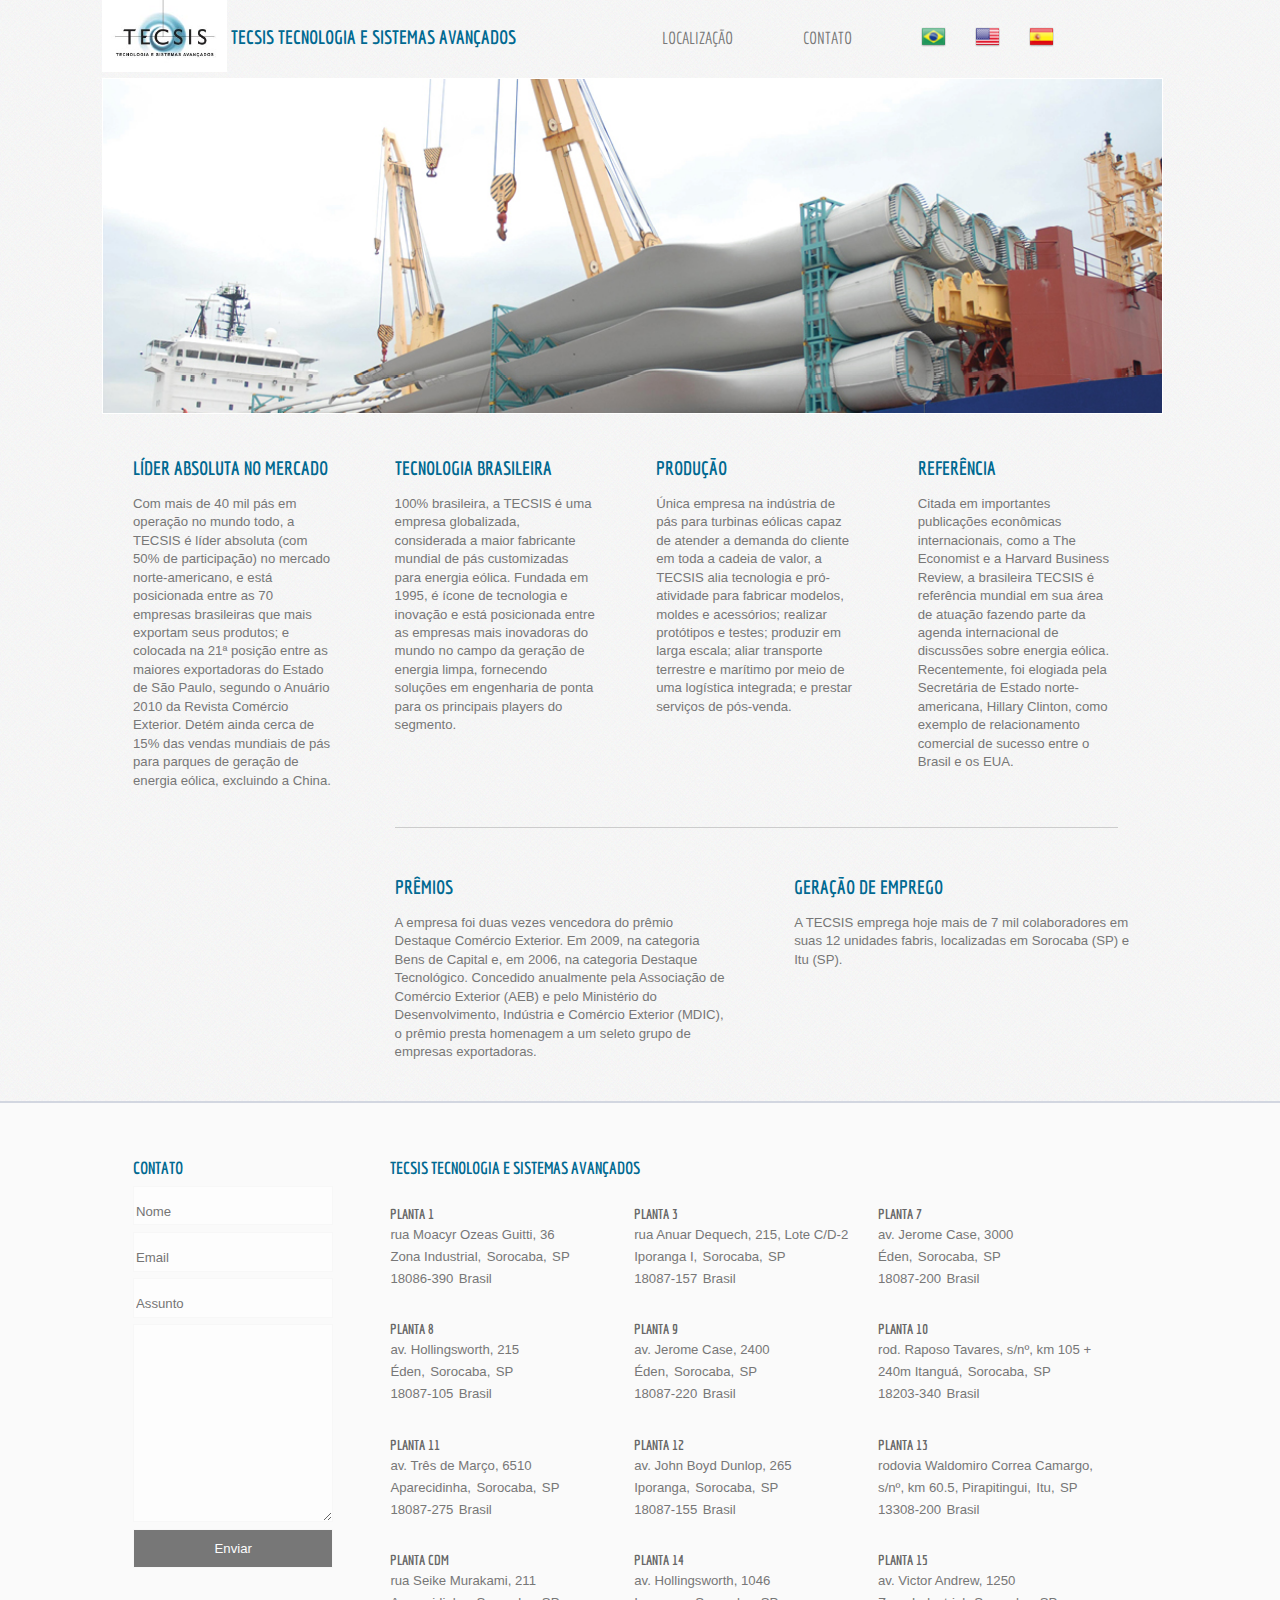
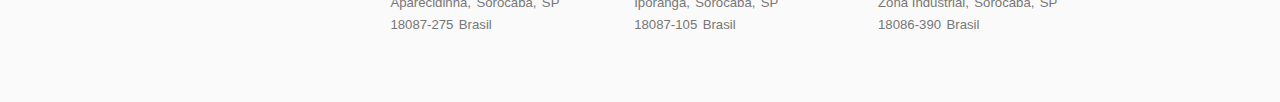
==== index.html @ 82a203d9 "refeito, falta ordernar o php" ====
<!DOCTYPE HTML>
<html lang="pt-br">
<head>
<meta charset="utf-8">
<title>Tecsis Teconologia e Sistemas Avançados</title>
<link href="/css/base.css" rel="stylesheet" type="text/css" media="screen">
<link href="/css/main.css" rel="stylesheet" type="text/css" media="screen">
<link href='http://fonts.googleapis.com/css?family=Economica:400,700' rel='stylesheet' type='text/css'>

<script type="text/javascript" src="/js/modernizr.custom.83519.js"></script>
</head>

<body>

<header>
	<figure class="inline">
        <img  id="logo" class="inline" src="/i/tecsis.jpg" alt="logo" />
        <figcaption>
            <hgroup class="inline">
            	<h1>Tecsis</h1>
                <h2>Tecnologia e Sistemas Avançados</h2>
            </hgroup>
        </figcaption>
    </figure>
    
    <nav class="inline">
    <ul class="inline">
    	<li><a href="#localizacao">Localização</a></li>
        <li><a href="#contato">Contato</a></li>
        <li id="idiomas" class="last"><ul class="inline">
        	<li><a href="/pt/"><figure><img src="/i/br.png" alt="Português Brasileiro" /><figcaption>PT</figcaption></figure></a></li>
            <li><a href="/en/"><figure><img src="/i/us.png" alt="English" /><figcaption>EN</figcaption></figure></a></li>
            <li><a href="/es/"><figure><img src="/i/es.png" alt="Español" /><figcaption>ES</figcaption></figure></a></li>
        </ul></li>
    </ul></nav>
</header>

<div id="main">
	<section id="fotos">
        <div class="mask">
        	<img src="/i/i1.jpg" /><img src="/i/i2.jpg" /><img src="/i/i3.jpg" /><img src="/i/i4.jpg" /><img src="/i/i5.jpg" /><img src="/i/i1.jpg" />
        </div>
    </section>
    
    <section id="frases" class="inline">
    	<article class="first">
        	<h2>Líder absoluta no mercado</h2>
            <p>Com mais de 40 mil pás em operação no mundo todo, a TECSIS é líder absoluta (com 50% de participação) no mercado norte-americano, e está posicionada entre as 70 empresas brasileiras que mais exportam seus produtos; e colocada na 21ª posição entre as maiores exportadoras do Estado de São Paulo, segundo o Anuário 2010 da Revista Comércio Exterior. Detém ainda cerca de 15% das vendas mundiais de pás para parques de geração de energia eólica, excluindo a China. </p>
        </article>
        
        <article>
        	<h2>Tecnologia brasileira</h2>
            <p>100% brasileira, a TECSIS é uma empresa globalizada, considerada a maior fabricante mundial de pás customizadas para energia eólica. Fundada em 1995, é ícone de tecnologia e inovação e está posicionada entre as empresas mais inovadoras do mundo no campo da geração de energia limpa, fornecendo soluções em engenharia de ponta para os principais players do segmento.</p>
        </article>
        
        <article>
        	<h2>Produção</h2>
            <p>Única empresa na indústria de pás para turbinas eólicas capaz de atender a demanda do cliente em toda a cadeia de valor, a TECSIS alia tecnologia e pró-atividade para fabricar modelos, moldes e acessórios; realizar protótipos e testes; produzir em larga escala; aliar transporte terrestre e marítimo por meio de uma logística integrada; e prestar serviços de pós-venda.</p>
        </article>
        
        <article class="last">
        	<h2>Referência</h2>
            <p>Citada em importantes publicações econômicas internacionais, como a The Economist e a Harvard Business Review, a brasileira TECSIS é referência mundial em sua área de atuação fazendo parte da agenda internacional de discussões sobre energia eólica. Recentemente, foi elogiada pela Secretária de Estado norte-americana, Hillary Clinton, como exemplo de relacionamento comercial de sucesso entre o Brasil e os EUA.</p>
        </article>
        
        <hr />
        
        <article class="larger">
        	<h2>Prêmios</h2>
            <p>A empresa foi duas vezes vencedora do prêmio Destaque Comércio Exterior. Em 2009, na categoria Bens de Capital e, em 2006, na categoria Destaque Tecnológico.
Concedido anualmente pela Associação de Comércio Exterior (AEB) e pelo Ministério do Desenvolvimento, Indústria e Comércio Exterior (MDIC), o prêmio presta homenagem a um seleto grupo de empresas exportadoras. </p>
        </article>
        
        <article class="larger">
        	<h2>Geração de emprego</h2>
            <p>A TECSIS emprega hoje mais de 7 mil colaboradores em suas 12 unidades fabris, localizadas em Sorocaba (SP) e Itu (SP).</p>
        </article>
        
        <br style="clear:both">

    </section>
</div>

<footer>

	<div class="wrapper">
    
    	<div id="contato">
        	<h3>Contato</h3>
            <form>
            	<input type="text" name="nome" value="" placeholder="Nome">
				<input type="email" name="email" value="" placeholder="Email">
				<input type="text" name="assunto" value="" placeholder="Assunto">
				<textarea name="mensagem"></textarea>
				<input type="submit" id="submit" value="Enviar">
            </form>
		</div>

		<div id="localizacao">

				<h3>Tecsis Tecnologia e Sistemas Avançados</h3>

				<div id="hcard-Tecsis-Planta-1" class="vcard">
					<h4 class="fn">Planta 1</h4>
                    <span class="org">Tecsis</span>
                    <address class="adr">
						<span class="street-address">rua Moacyr Ozeas Guitti, 36 <br> Zona Industrial</span><span>,</span> 
                        <span class="locality">Sorocaba</span><span>,</span> 
						<span class="region">SP</span><br>
						<span class="postal-code">18086-390</span>
						<span class="country-name">Brasil</span>
					</address>
				</div>

				<div id="hcard-Tecsis-Planta-3" class="vcard">
					<h4 class="fn">Planta 3</h4>
					<span class="org">Tecsis</span>
					<address class="adr">
						<span class="street-address">rua Anuar Dequech, 215, Lote C/D-2 <br>Iporanga I</span><span>,</span> 
						<span class="locality">Sorocaba</span><span>,</span>  
						<span class="region">SP</span><br>
						<span class="postal-code">18087-157</span>
						<span class="country-name">Brasil</span>
					</address>
				</div>

				<div id="hcard-Tecsis-Planta-7" class="vcard">
					<h4 class="fn">Planta 7</h4>
					<span class="org">Tecsis</span>
					<address class="adr">
						<span class="street-address">av. Jerome Case, 3000 <br> Éden</span><span>,</span> 
						<span class="locality">Sorocaba</span><span>,</span> 
						<span class="region">SP</span><br>
						<span class="postal-code">18087-200</span>
						<span class="country-name">Brasil</span>
					</address>
				</div>

				<div id="hcard-Tecsis-Planta-8" class="vcard">
					<h4 class="fn">Planta 8</h4>
					<span class="org">Tecsis</span>
					<address class="adr">
						<span class="street-address">av. Hollingsworth, 215 <br> Éden</span><span>,</span> 
						<span class="locality">Sorocaba</span><span>,</span> 
						<span class="region">SP</span><br>
						<span class="postal-code">18087-105</span>
						<span class="country-name">Brasil</span>
					</address>
				</div>

				<div id="hcard-Tecsis-Planta-9" class="vcard">
					<h4 class="fn">Planta 9</h4>
					<span class="org">Tecsis</span>
					<address class="adr">
						<span class="street-address">av. Jerome Case, 2400 <br> Éden</span><span>,</span> 
						<span class="locality">Sorocaba</span><span>,</span> 
						<span class="region">SP</span><br>
						<span class="postal-code">18087-220</span>
						<span class="country-name">Brasil</span>
					</address>
				</div>

				<div id="hcard-Tecsis-Planta-10" class="vcard">
					<h4 class="fn">Planta 10</h4>
					<span class="org">Tecsis</span>
					<address class="adr">
						<span class="street-address">rod. Raposo Tavares, s/nº, km 105 + 240m Itanguá</span><span>,</span> 
						<span class="locality">Sorocaba</span><span>,</span>
						<span class="region">SP</span><br>
						<span class="postal-code">18203-340</span>
						<span class="country-name">Brasil</span>
					</address>
				</div>

				<div id="hcard-Tecsis-Planta-11" class="vcard">
					<h4 class="fn">Planta 11</h4>
                    <span class="org">Tecsis</span>
                    <address class="adr">
                        <span class="street-address">av. Três de Março, 6510 <br> Aparecidinha</span><span>,</span>
                        <span class="locality">Sorocaba</span><span>,</span>  
                        <span class="region">SP</span><br>
                        <span class="postal-code">18087-275</span>
                        <span class="country-name">Brasil</span>
                    </address>
                </div>

                <div id="hcard-Tecsis-Planta-12" class="vcard">
                    <h4 class="fn">Planta 12</h4>
                    <span class="org">Tecsis</span>
                    <address class="adr">
                        <span class="street-address">av. John Boyd Dunlop, 265 <br> Iporanga</span><span>,</span> 
                        <span class="locality">Sorocaba</span><span>,</span> 
                        <span class="region">SP</span><br>
                        <span class="postal-code">18087-155</span>
                        <span class="country-name">Brasil</span>
                    </address>
                </div>

                <div id="hcard-Tecsis-Planta-13" class="vcard">
                    <h4 class="fn">Planta 13</h4>
                    <span class="org">Tecsis</span>
                    <address class="adr">
                        <span class="street-address">rodovia Waldomiro Correa Camargo, s/nº, km 60.5, Pirapitingui</span><span>,</span> 
                        <span class="locality">Itu</span><span>,</span> 
                        <span class="region">SP</span><br>
                        <span class="postal-code">13308-200</span>
                        <span class="country-name">Brasil</span>
                    </address>
                </div>

                <div id="hcard-Tecsis-Planta-CDM" class="vcard">
                    <h4 class="fn">Planta CDM</h4>
                    <span class="org">Tecsis</span>
                    <address class="adr">
                        <span class="street-address">rua Seike Murakami, 211 <br> Aparecidinha</span><span>,</span> 
                        <span class="locality">Sorocaba</span><span>,</span> 
                        <span class="region">SP</span><br>
                        <span class="postal-code">18087-275</span>
                        <span class="country-name">Brasil</span>
                    </address>
                </div>

                <div id="hcard-Tecsis-Planta-14" class="vcard">
                    <h4 class="fn">Planta 14</h4>
                    <span class="org">Tecsis</span>
                    <address class="adr">
                        <span class="street-address">av. Hollingsworth, 1046 <br> Iporanga</span><span>,</span> 
                        <span class="locality">Sorocaba</span><span>,</span>
                        <span class="region">SP</span><br>
                        <span class="postal-code">18087-105</span>
                        <span class="country-name">Brasil</span>
                    </address>
                </div>

                <div id="hcard-Tecsis-Planta-15" class="vcard">
                    <h4 class="fn">Planta 15</h4>
                    <span class="org">Tecsis</span>
                    <address class="adr">
                        <span class="street-address">av. Victor Andrew, 1250 <br> Zona Industrial</span><span>,</span> 
                        <span class="locality">Sorocaba</span><span>,</span>
                        <span class="region">SP</span><br>
                        <span class="postal-code">18086-390</span>
                        <span class="country-name">Brasil</span>
                    </address>
                </div>
				
                <br style="clear:both" />


        </div>
        
        <br style="clear:both" />
	</div>

</footer>

 <script type="text/javascript" src="//ajax.googleapis.com/ajax/libs/jquery/1.9.1/jquery.min.js"></script>
 <script type="text/javascript" src="/js/main.0.1.js"></script>
</body>
</html>
---- css/base.css ----
@charset "utf-8";
/* CSS Document */

/*! normalize.css v2.1.0 | MIT License | git.io/normalize */

/* ==========================================================================
HTML5 display definitions
========================================================================== */

/**
* Correct `block` display not defined in IE 8/9.
*/

article,
aside,
details,
figcaption,
figure,
footer,
header,
hgroup,
main,
nav,
section,
summary {
    display: block;
}

/**
* Correct `inline-block` display not defined in IE 8/9.
*/

audio,
canvas,
video {
    display: inline-block;
}

/**
* Prevent modern browsers from displaying `audio` without controls.
* Remove excess height in iOS 5 devices.
*/

audio:not([controls]) {
    display: none;
    height: 0;
}

/**
* Address styling not present in IE 8/9.
*/

[hidden] {
    display: none;
}

/* ==========================================================================
Base
========================================================================== */

/**
* 1. Set default font family to sans-serif.
* 2. Prevent iOS text size adjust after orientation change, without disabling
* user zoom.
*/

html {
    font-family: sans-serif; /* 1 */
    -webkit-text-size-adjust: 100%; /* 2 */
    -ms-text-size-adjust: 100%; /* 2 */
}

/**
* Remove default margin.
*/

body {
    margin: 0;
}

/**
* Box
*/
html * {
	box-sizing: border-box;
}

/* ==========================================================================
Links
========================================================================== */
a, a:hover {
	text-decoration:none;
}


/**
* Address `outline` inconsistency between Chrome and other browsers.
*/

a:focus {
    outline-bottom: thin dotted;
}

/**
* Improve readability when focused and also mouse hovered in all browsers.
*/

a:active,
a:hover {
    outline: 0;
}

/* ==========================================================================
Typography
========================================================================== */

h1, h2, h3, h4, h5 {
	font-family: Economica, Tahoma, Geneva, sans-serif;
	font-style: normal;
	color: #006991;
	text-transform: uppercase;
}

/**
* Address variable `h1` font-size and margin within `section` and `article`
* contexts in Firefox 4+, Safari 5, and Chrome.
*/

h1 {
    font-size: 1em;
    margin: 0;
}

h2 {
	font-size: 1em;
	margin-bottom: 0,9375em;
}

h3 {
	font-size: 0.875em;
	margin: 0 0 0.5em;
	font-weight: 700;
}

h4 {
	font-size: 0.75em;
	margin-bottom: 0;
	color: #666;
}

/**
* Address styling not present in IE 8/9, Safari 5, and Chrome.
*/

abbr[title] {
    border-bottom: 1px dotted;
}

/**
* Address style set to `bolder` in Firefox 4+, Safari 5, and Chrome.
*/

b,
strong {
    font-weight: bold;
}

/**
* Address styling not present in Safari 5 and Chrome.
*/

dfn {
    font-style: italic;
}

/**
* Address differences between Firefox and other browsers.
*/

hr {
    -moz-box-sizing: content-box;
    box-sizing: content-box;
    height: 0;
}

/**
* Address styling not present in IE 8/9.
*/

mark {
    background: #ff0;
    color: #000;
}

/**
* Correct font family set oddly in Safari 5 and Chrome.
*/

code,
kbd,
pre,
samp {
    font-family: monospace, serif;
    font-size: 1em;
}

/**
* Improve readability of pre-formatted text in all browsers.
*/

pre {
    white-space: pre-wrap;
}

/**
* Set consistent quote types.
*/

q {
    quotes: "\201C" "\201D" "\2018" "\2019";
}

/**
* Address inconsistent and variable font size in all browsers.
*/

small {
    font-size: 80%;
}

/**
* Prevent `sub` and `sup` affecting `line-height` in all browsers.
*/

sub,
sup {
    font-size: 75%;
    line-height: 0;
    position: relative;
    vertical-align: baseline;
}

sup {
    top: -0.5em;
}

sub {
    bottom: -0.25em;
}

/* ==========================================================================
Embedded content
========================================================================== */

/**
* Remove border when inside `a` element in IE 8/9.
*/

img {
    border: 0;
}

/**
* Correct overflow displayed oddly in IE 9.
*/

svg:not(:root) {
    overflow: hidden;
}

/* ==========================================================================
Figures
========================================================================== */

/**
* Address margin not present in IE 8/9 and Safari 5.
*/

figure {
    margin: 0;
}

/* ==========================================================================
Forms
========================================================================== */

/**
* Define consistent border, margin, and padding.
*/

fieldset {
    border: 1px solid #c0c0c0;
    margin: 0 2px;
    padding: 0.35em 0.625em 0.75em;
}

/**
* 1. Correct `color` not being inherited in IE 8/9.
* 2. Remove padding so people aren't caught out if they zero out fieldsets.
*/

legend {
    border: 0; /* 1 */
    padding: 0; /* 2 */
}

/**
* 1. Correct font family not being inherited in all browsers.
* 2. Correct font size not being inherited in all browsers.
* 3. Address margins set differently in Firefox 4+, Safari 5, and Chrome.
*/

button,
input,
select,
textarea {
    font-family: inherit; /* 1 */
    font-size: 100%; /* 2 */
    margin: 0; /* 3 */
}

/**
* Address Firefox 4+ setting `line-height` on `input` using `!important` in
* the UA stylesheet.
*/

button,
input {
    line-height: normal;
}

/**
* Address inconsistent `text-transform` inheritance for `button` and `select`.
* All other form control elements do not inherit `text-transform` values.
* Correct `button` style inheritance in Chrome, Safari 5+, and IE 8+.
* Correct `select` style inheritance in Firefox 4+ and Opera.
*/

button,
select {
    text-transform: none;
}

/**
* 1. Avoid the WebKit bug in Android 4.0.* where (2) destroys native `audio`
* and `video` controls.
* 2. Correct inability to style clickable `input` types in iOS.
* 3. Improve usability and consistency of cursor style between image-type
* `input` and others.
*/

button,
html input[type="button"], /* 1 */
input[type="reset"],
input[type="submit"] {
    -webkit-appearance: button; /* 2 */
    cursor: pointer; /* 3 */
}

/**
* Re-set default cursor for disabled elements.
*/

button[disabled],
html input[disabled] {
    cursor: default;
}

/**
* 1. Address box sizing set to `content-box` in IE 8/9.
* 2. Remove excess padding in IE 8/9.
*/

input[type="checkbox"],
input[type="radio"] {
    box-sizing: border-box; /* 1 */
    padding: 0; /* 2 */
}

/**
* 1. Address `appearance` set to `searchfield` in Safari 5 and Chrome.
* 2. Address `box-sizing` set to `border-box` in Safari 5 and Chrome
* (include `-moz` to future-proof).
*/

input[type="search"] {
    -webkit-appearance: textfield; /* 1 */
    -moz-box-sizing: content-box;
    -webkit-box-sizing: content-box; /* 2 */
    box-sizing: content-box;
}

/**
* Remove inner padding and search cancel button in Safari 5 and Chrome
* on OS X.
*/

input[type="search"]::-webkit-search-cancel-button,
input[type="search"]::-webkit-search-decoration {
    -webkit-appearance: none;
}

/**
* Remove inner padding and border in Firefox 4+.
*/

button::-moz-focus-inner,
input::-moz-focus-inner {
    border: 0;
    padding: 0;
}

/**
* 1. Remove default vertical scrollbar in IE 8/9.
* 2. Improve readability and alignment in all browsers.
*/

textarea {
    overflow: auto; /* 1 */
    vertical-align: top; /* 2 */
}

/* ==========================================================================
Tables
========================================================================== */

/**
* Remove most spacing between table cells.
*/

table {
    border-collapse: collapse;
    border-spacing: 0;
}
---- css/main.css ----
@charset "utf-8";
/* CSS Document */

body {
	background-image: url(/i/bg.png);
	background-repeat: repeat;
}

header, #main, .wrapper {
	display:block;
	width: 56em;
	margin: 0 auto;
}

.inline, .inline > *, #fotos img {
	display: inline-block;
	*display: inline;
	*zoom: 1;
}

ul.inline, nav.inline, ol.inline {
	margin: 0;
	padding: 0;
}
.inline > li {
	list-style: none;
}

header {
	font-family: 'Economica', Tahoma, Geneva, sans-serif;
	padding: 0.3125em 0;
}
#logo {
	width: 6.5em;
	vertical-align: middle;
	margin-top: -1em;
}
header > figure {
	margin-right: 7.4em;
}

header a {
	color: #777777;
	font-size: 0.875em;
	text-transform:uppercase;
}
header a:hover {
	color: #006991;
}

nav > ul > li {
	margin-right: 3.4em;
}
#idiomas {
	vertical-align: -0.25em;
}
#idiomas li {
	margin-right: 1.3em;
}
#idiomas a {
	display: block;
	width: 1.5em;
}
#idomas a > figure, figure img {
	width: 100%;
}
#idiomas figcaption {
	display: none;
}

#fotos {
	width: 55.25em;
	height: 17.5em;
	background-color: rgb(240,240,240); /*APAGAR*/
	border: 1px solid white;
}

#frases > article, #contato {
	width: 10.4375em;
	float: left;
	margin: 1.375em 1.59375em;
}

#frases > article.larger {
	width: 17.625em;
}

#frases > hr {
	width: 37.6875em;
	height: 1px;
	margin: 0 1.59375em;
	color: #CCCCCC;
	background-color:#CCCCCC;
	border: none;
}

article p, footer span, input, textarea {
	font-family: Tahoma, Geneva, sans-serif;
	font-size: 0.6875em;
	font-weight: normal;
	font-style: normal;
	color: #777777;
}
article p {
	line-height: 1.4em;
}
#frases > article.first{
	margin-bottom: 7em;
}

footer {
	border-top: 2px solid #d2d6e0;
	background-color: #FAFAFA;
	padding: 1.5em 0;
}

footer span {
	display: inline;
	line-height: 0.9em;
}

#localizacao {
	width: 40em;
	float: left;
	margin: 1.375em 0;
	padding-left: 1.375em;
}

.vcard {
	width: 12em;
	float: left;
	margin: 0 0.7em 0.6875em 0;
}

div > .org {
	display: none
}

.last {
	margin-right: 0;
}

input, textarea {
	width: 100%;
	background-color: #FDFDFD;
	border: 1px solid #F7F7F7;
	margin-bottom: 0.5em;
}
input:focus, textarea:focus {
	outline: 1px solid white;
	background-color: #F8F8FF;	
}
input[type="submit"] {
	background-color: #777777;
	color: #FDFDFD;
	padding-top:0;	
}
input[type="submit"]:active {
	background-color: #FDFDFD;
	color: #777777;
	padding-top:0;	
}
input {
	height: 3em;
	padding-top:1em;
}
textarea {
	height: 15em;
	line-height:1.5em;
}

#fotos {
	overflow: hidden;
	position: relative;
}
#fotos .mask {
	position: absolute;
	top:0; left:0;
	width: 276.25em;
	white-space: nowrap;
}
#fotos img {
	width: 55.25em;
}

.mask {
	-webkit-animation: carrossel 30s infinite;
	-o-animation: carrossel 30s infinite;
	animation: carrossel 30s infinite;
}

@keyframes "carrossel" {
 0% {left: 0;}
 15% {left: 0;}

 20% {left: -55.25em;}
 35% {left: -55.25em;}
 
 40% {left: -110.5em;}
 55% {left: -110.5em;}
 
 60% {left: -165.75em;}
 75% {left: -165.75em;}
 
 80% {left: -221em;}
 95% {left: -221em;}
 
 100% {left: -276.25em;}
}

@-moz-keyframes carrossel {
 0% {left: 0;}
 15% {left: 0;}
 
 20% {left: -55.25em;}
 35% {left: -55.25em;}
 
 40% {left: -110.5em;}
 55% {left: -110.5em;}
 
 60% {left: -165.75em;}
 75% {left: -165.75em;}
 
 80% {left: -221em;}
 95% {left: -221em;}
 
 100% {left: -276.25em;}
}

@-webkit-keyframes "carrossel" {
 0% {left: 0;}
 15% {left: 0;}
 
 20% {left: -55.25em;}
 35% {left: -55.25em;}
 
 40% {left: -110.5em;}
 55% {left: -110.5em;}
 
 60% {left: -165.75em;}
 75% {left: -165.75em;}
 
 80% {left: -221em;}
 95% {left: -221em;}
 
 100% {left: -276.25em;}
}

@-ms-keyframes "carrossel" {
 0% {left: 0;}
 15% {left: 0;}
 
 20% {left: -55.25em;}
 35% {left: -55.25em;}
 
 40% {left: -110.5em;}
 55% {left: -110.5em;}
 
 60% {left: -165.75em;}
 75% {left: -165.75em;}
 
 80% {left: -221em;}
 95% {left: -221em;}
 
 100% {left: -276.25em;}
}

@-o-keyframes "carrossel" {
 0% {left: 0;}
 15% {left: 0;}
 
 20% {left: -55.25em;}
 35% {left: -55.25em;}
 
 40% {left: -110.5em;}
 55% {left: -110.5em;}
 
 60% {left: -165.75em;}
 75% {left: -165.75em;}
 
 80% {left: -221em;}
 95% {left: -221em;}
 
 100% {left: -276.25em;}
}


@media all and (max-width: 1240px) and (min-width: 1025px) {
	body{
		font-size: 110%;
	}
}
@media all and (max-width: 1440px) and (min-width: 1241px) {
	body{
		font-size: 120%;
	}
}
@media all and (min-width: 1441px) {
	body{
		font-size: 130%;
	}
}
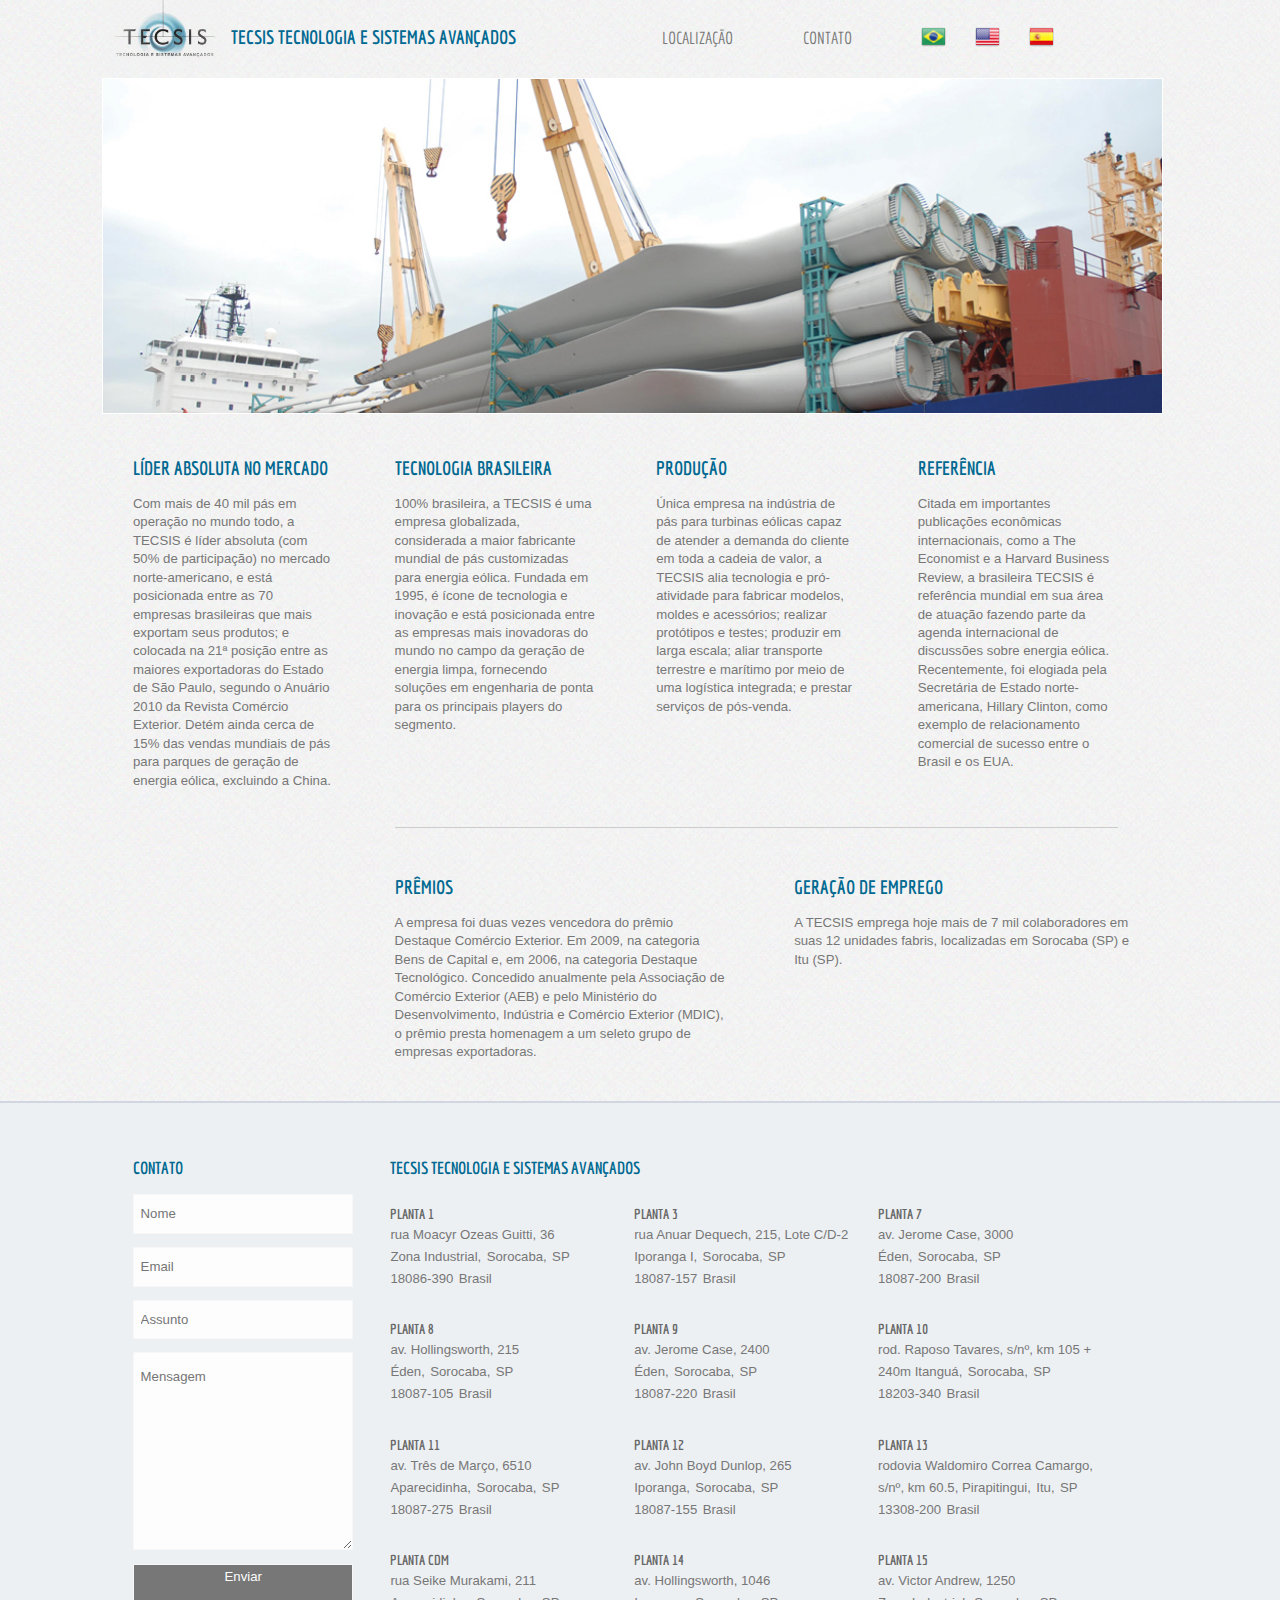
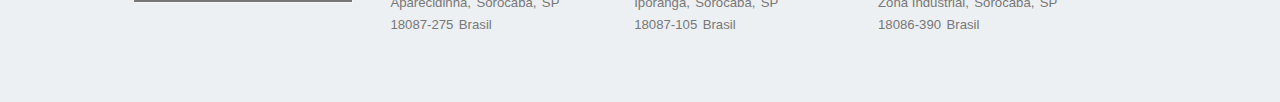
==== commit 3e7b80ba: "placeholder cross browser + bg" ====
--- a/index.html
+++ b/index.html
@@ -7,14 +7,14 @@
 <link href="/css/main.css" rel="stylesheet" type="text/css" media="screen">
 <link href='http://fonts.googleapis.com/css?family=Economica:400,700' rel='stylesheet' type='text/css'>
 
-<script type="text/javascript" src="/js/modernizr.custom.83519.js"></script>
+<script type="text/javascript" src="/js/modernizr.custom.49113.js"></script>
 </head>
 
 <body>
 
 <header>
 	<figure class="inline">
-        <img  id="logo" class="inline" src="/i/tecsis.jpg" alt="logo" />
+        <img id="logo" class="inline" src="/i/tecsis.jpg" alt="logo" />
         <figcaption>
             <hgroup class="inline">
             	<h1>Tecsis</h1>
@@ -91,7 +91,7 @@
             	<input type="text" name="nome" value="" placeholder="Nome">
 				<input type="email" name="email" value="" placeholder="Email">
 				<input type="text" name="assunto" value="" placeholder="Assunto">
-				<textarea name="mensagem"></textarea>
+				<textarea name="mensagem" placeholder="Mensagem"></textarea>
 				<input type="submit" id="submit" value="Enviar">
             </form>
 		</div>
--- a/css/main.css
+++ b/css/main.css
@@ -2,7 +2,7 @@
 /* CSS Document */
 
 body {
-	background-image: url(/i/bg.png);
+	background-image: url(/i/bg.jpg);
 	background-repeat: repeat;
 }
 
@@ -112,6 +112,7 @@
 	border-top: 2px solid #d2d6e0;
 	background-color: #FAFAFA;
 	padding: 1.5em 0;
+	background-color: #edf0f3;
 }
 
 footer span {
@@ -140,11 +141,15 @@
 	margin-right: 0;
 }
 
+#contato > h3 {
+	margin-bottom: 1em;
+}
 input, textarea {
-	width: 100%;
+	width: 110%;
 	background-color: #FDFDFD;
 	border: 1px solid #F7F7F7;
-	margin-bottom: 0.5em;
+	margin-bottom: 1em;
+	padding: 1em 0.5em;
 }
 input:focus, textarea:focus {
 	outline: 1px solid white;
@@ -158,11 +163,10 @@
 input[type="submit"]:active {
 	background-color: #FDFDFD;
 	color: #777777;
-	padding-top:0;	
+	padding: 0.5em;	
 }
 input {
 	height: 3em;
-	padding-top:1em;
 }
 textarea {
 	height: 15em;
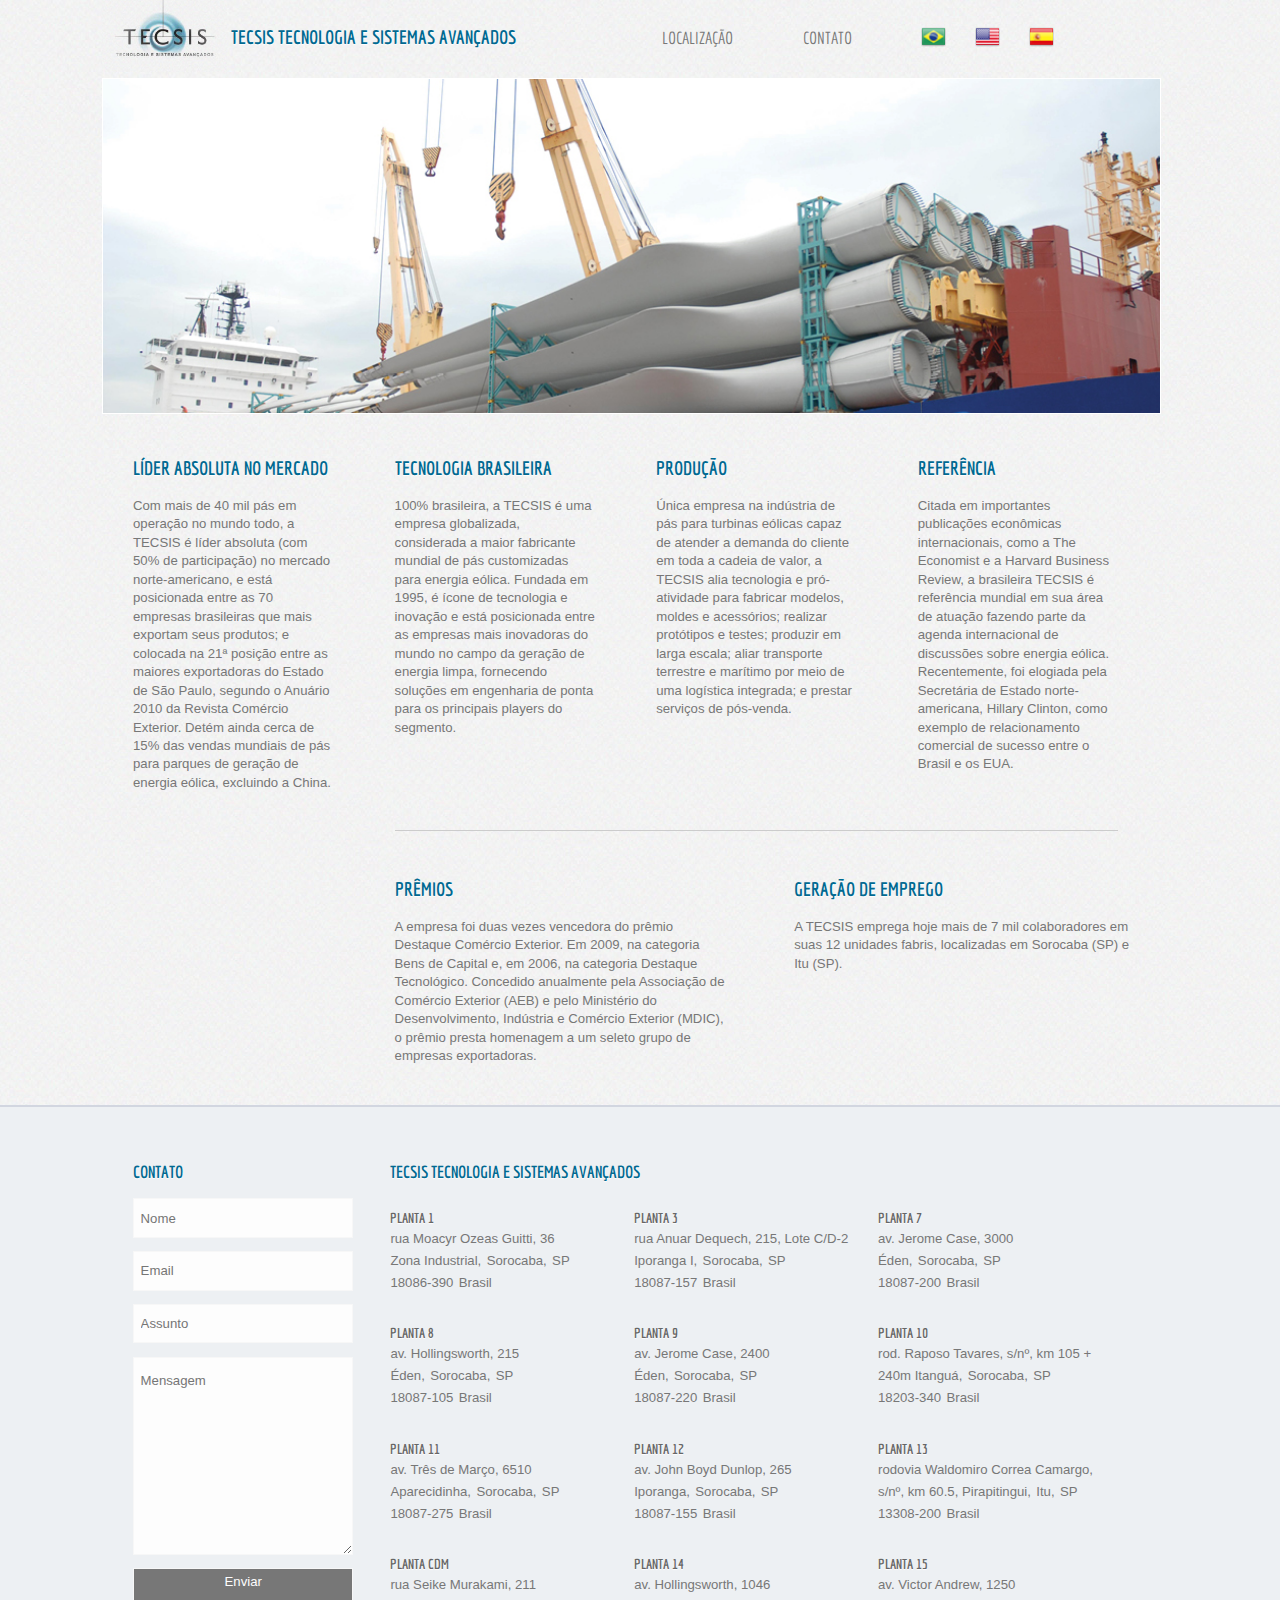
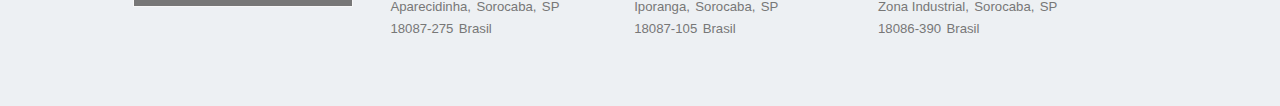
==== commit 9f748551: "animations reviewd" ====
--- a/index.html
+++ b/index.html
@@ -5,7 +5,7 @@
 <title>Tecsis Teconologia e Sistemas Avançados</title>
 <link href="/css/base.css" rel="stylesheet" type="text/css" media="screen">
 <link href="/css/main.css" rel="stylesheet" type="text/css" media="screen">
-<link href='http://fonts.googleapis.com/css?family=Economica:400,700' rel='stylesheet' type='text/css'>
+<link href='http://fonts.googleapis.com/css?family=Economica:400,700' rel='stylesheet'>
 
 <script type="text/javascript" src="/js/modernizr.custom.49113.js"></script>
 </head>
@@ -37,9 +37,7 @@
 
 <div id="main">
 	<section id="fotos">
-        <div class="mask">
-        	<img src="/i/i1.jpg" /><img src="/i/i2.jpg" /><img src="/i/i3.jpg" /><img src="/i/i4.jpg" /><img src="/i/i5.jpg" /><img src="/i/i1.jpg" />
-        </div>
+        <div class="mask"><img src="/i/i1.jpg" /><img src="/i/i2.jpg" /><img src="/i/i3.jpg" /><img src="/i/i4.jpg" /><img src="/i/i5.jpg" /><img src="/i/i1.jpg" /></div>
     </section>
     
     <section id="frases" class="inline">
@@ -254,7 +252,8 @@
 
 </footer>
 
- <script type="text/javascript" src="//ajax.googleapis.com/ajax/libs/jquery/1.9.1/jquery.min.js"></script>
- <script type="text/javascript" src="/js/main.0.1.js"></script>
+<script type="text/javascript" src="//ajax.googleapis.com/ajax/libs/jquery/1.9.1/jquery.min.js"></script>
+<script type="text/javascript" src="/js/main.0.1.js"></script>
+ 
 </body>
 </html>
--- a/css/base.css
+++ b/css/base.css
@@ -119,6 +119,7 @@
 	font-style: normal;
 	color: #006991;
 	text-transform: uppercase;
+    text-shadow: 0 1px 1px white;
 }
 
 /**
@@ -133,7 +134,7 @@
 
 h2 {
 	font-size: 1em;
-	margin-bottom: 0,9375em;
+	margin-bottom: 0.9375em;
 }
 
 h3 {
--- a/css/main.css
+++ b/css/main.css
@@ -69,7 +69,7 @@
 }
 
 #fotos {
-	width: 55.25em;
+	width: 98.5%;
 	height: 17.5em;
 	background-color: rgb(240,240,240); /*APAGAR*/
 	border: 1px solid white;
@@ -180,115 +180,128 @@
 #fotos .mask {
 	position: absolute;
 	top:0; left:0;
-	width: 276.25em;
+	width: 500%;
 	white-space: nowrap;
 }
 #fotos img {
-	width: 55.25em;
+	width: 20%;
 }
 
 .mask {
+	-webkit-transform: translate3d(0,0,0);
+	-moz-transform: translate3d(0,0,0);
+	-o-transform: translate3d(0,0,0);
+	-ms-transform: translate3d(0,0,0);
+	transform: translate3d(0,0,0);
+
 	-webkit-animation: carrossel 30s infinite;
+	-moz-animation: carrossel 30s infinite;
+	-ms-animation: carrossel 30s infinite;
 	-o-animation: carrossel 30s infinite;
-	animation: carrossel 30s infinite;
-}
-
-@keyframes "carrossel" {
- 0% {left: 0;}
- 15% {left: 0;}
-
- 20% {left: -55.25em;}
- 35% {left: -55.25em;}
- 
- 40% {left: -110.5em;}
- 55% {left: -110.5em;}
- 
- 60% {left: -165.75em;}
- 75% {left: -165.75em;}
- 
- 80% {left: -221em;}
- 95% {left: -221em;}
- 
- 100% {left: -276.25em;}
+	animation: carrossel 30s infinite;	
 }
 
 @-moz-keyframes carrossel {
- 0% {left: 0;}
- 15% {left: 0;}
- 
- 20% {left: -55.25em;}
- 35% {left: -55.25em;}
- 
- 40% {left: -110.5em;}
- 55% {left: -110.5em;}
- 
- 60% {left: -165.75em;}
- 75% {left: -165.75em;}
- 
- 80% {left: -221em;}
- 95% {left: -221em;}
- 
- 100% {left: -276.25em;}
-}
-
-@-webkit-keyframes "carrossel" {
- 0% {left: 0;}
- 15% {left: 0;}
- 
- 20% {left: -55.25em;}
- 35% {left: -55.25em;}
- 
- 40% {left: -110.5em;}
- 55% {left: -110.5em;}
- 
- 60% {left: -165.75em;}
- 75% {left: -165.75em;}
- 
- 80% {left: -221em;}
- 95% {left: -221em;}
- 
- 100% {left: -276.25em;}
-}
-
-@-ms-keyframes "carrossel" {
- 0% {left: 0;}
- 15% {left: 0;}
- 
- 20% {left: -55.25em;}
- 35% {left: -55.25em;}
- 
- 40% {left: -110.5em;}
- 55% {left: -110.5em;}
- 
- 60% {left: -165.75em;}
- 75% {left: -165.75em;}
- 
- 80% {left: -221em;}
- 95% {left: -221em;}
- 
- 100% {left: -276.25em;}
-}
-
-@-o-keyframes "carrossel" {
- 0% {left: 0;}
- 15% {left: 0;}
- 
- 20% {left: -55.25em;}
- 35% {left: -55.25em;}
- 
- 40% {left: -110.5em;}
- 55% {left: -110.5em;}
- 
- 60% {left: -165.75em;}
- 75% {left: -165.75em;}
- 
- 80% {left: -221em;}
- 95% {left: -221em;}
- 
- 100% {left: -276.25em;}
-}
-
-
+  0% {-moz-transform: translateX(0);}
+ 15% {-moz-transform: translateX(0);}
+ 
+ 20% {-moz-transform: translateX(-20%);}
+ 35% {-moz-transform: translateX(-20%);}
+ 
+ 40% {-moz-transform: translateX(-40%);}
+ 55% {-moz-transform: translateX(-40%);}
+ 
+ 60% {-moz-transform: translateX(-60%);}
+ 75% {-moz-transform: translateX(-60%);}
+ 
+ 80% {-moz-transform: translateX(-80%);}
+ 95% {-moz-transform: translateX(-80%);}
+ 
+ 100% {-moz-transform: translateX(-100%);}
+}
+
+@-webkit-keyframes carrossel {
+ 0% {-webkit-transform: translateX(0);}
+ 15% {-webkit-transform: translateX(0);}
+ 
+ 20% {-webkit-transform: translateX(-20%);}
+ 35% {-webkit-transform: translateX(-20%);}
+ 
+ 40% {-webkit-transform: translateX(-40%);}
+ 55% {-webkit-transform: translateX(-40%);}
+ 
+ 60% {-webkit-transform: translateX(-60%);}
+ 75% {-webkit-transform: translateX(-60%);}
+ 
+ 80% {-webkit-transform: translateX(-80%);}
+ 95% {-webkit-transform: translateX(-80%);}
+ 
+ 100% {-webkit-transform: translateX(-100%);}
+}
+
+@-ms-keyframes carrossel {
+  0% {-ms-transform: translateX(0);}
+ 15% {-ms-transform: translateX(0);}
+ 
+ 20% {-ms-transform: translateX(-20%);}
+ 35% {-ms-transform: translateX(-20%);}
+ 
+ 40% {-ms-transform: translateX(-40%);}
+ 55% {-ms-transform: translateX(-40%);}
+ 
+ 60% {-ms-transform: translateX(-60%);}
+ 75% {-ms-transform: translateX(-60%);}
+ 
+ 80% {-ms-transform: translateX(-80%);}
+ 95% {-ms-transform: translateX(-80%);}
+ 
+ 100% {-ms-transform: translateX(-100%);}
+}
+
+@-o-keyframes carrossel {
+ 0% {-o-transform: translateX(0);}
+ 15% {-o-transform: translateX(0);}
+ 
+ 20% {-o-transform: translateX(-20%);}
+ 35% {-o-transform: translateX(-20%);}
+ 
+ 40% {-o-transform: translateX(-40%);}
+ 55% {-o-transform: translateX(-40%);}
+ 
+ 60% {-o-transform: translateX(-60%);}
+ 75% {-o-transform: translateX(-60%);}
+ 
+ 80% {-o-transform: translateX(-80%);}
+ 95% {-o-transform: translateX(-80%);}
+ 
+ 100% {-o-transform: translateX(-100%);}
+}
+
+@keyframes carrossel {
+  0% {transform: translateX(0);}
+ 15% {transform: translateX(0);}
+ 
+ 20% {transform: translateX(-20%);}
+ 35% {transform: translateX(-20%);}
+ 
+ 40% {transform: translateX(-40%);}
+ 55% {transform: translateX(-40%);}
+ 
+ 60% {transform: translateX(-60%);}
+ 75% {transform: translateX(-60%);}
+ 
+ 80% {transform: translateX(-80%);}
+ 95% {transform: translateX(-80%);}
+ 
+ 100% {transform: translateX(-100%);}
+}
+
+
+@media all and (max-width: 1024px) {
+	body{
+		font-size: 100%;
+	}
+}
 @media all and (max-width: 1240px) and (min-width: 1025px) {
 	body{
 		font-size: 110%;
